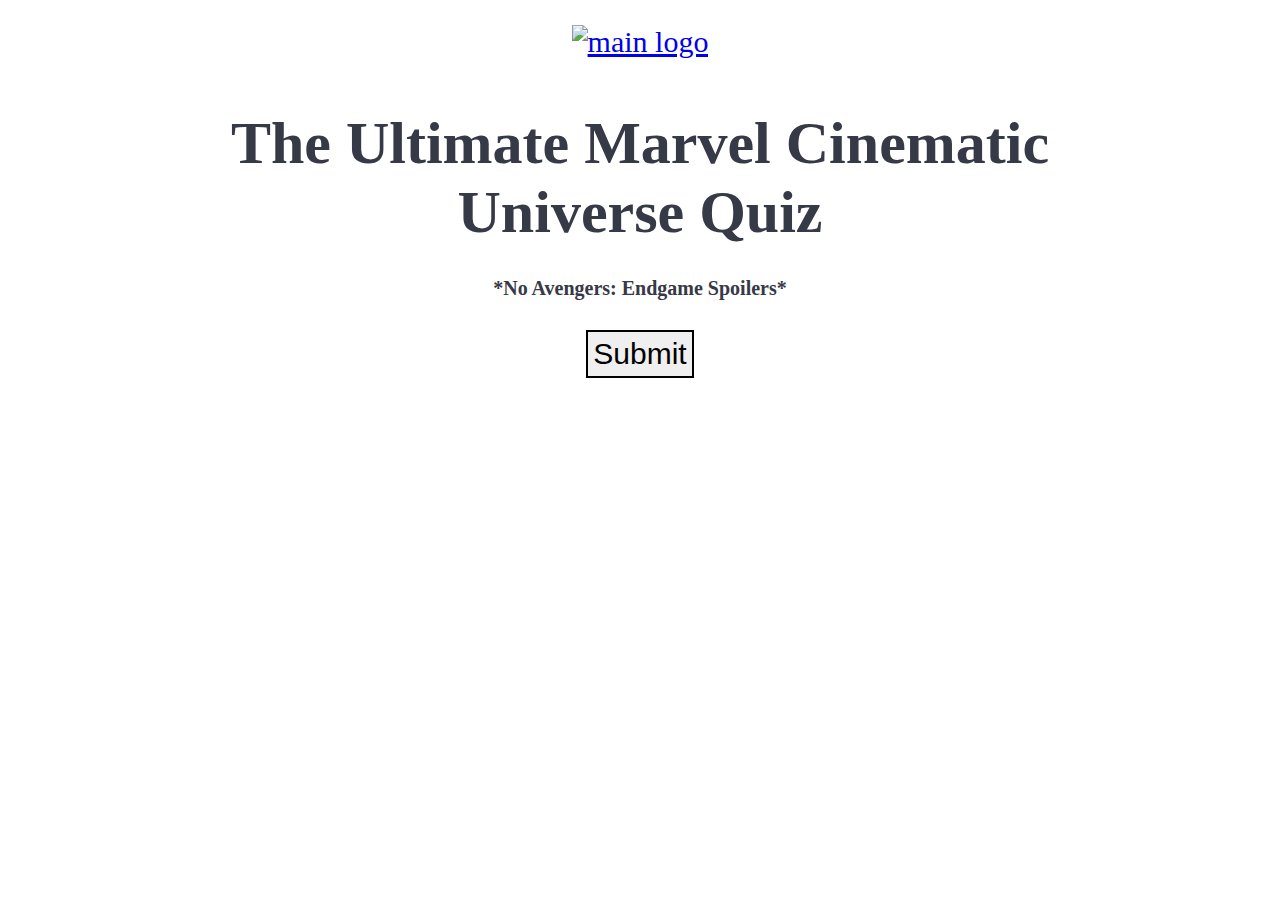
==== index.html @ 05122807 "initial commit" ====
<!DOCTYPE html>
<html lang="en">
<head>
    <meta charset="UTF-8">
    <meta name="viewport" content="width=device-width, initial-scale=1.0">
    <title>Document</title>
    <meta name="description" content="">
    <link href="index.css" rel="stylesheet" type="text/css" />
</head>
<body>
    <header role="banner">
        <a href="index.html">
            <img class="logo" src="" alt="main logo"/>
        </a>
    </header>
    <h1>The Ultimate Marvel Cinematic Universe Quiz</h1>
    <h2>*No Avengers: Endgame Spoilers*</h2>
    <form>
        <label class="">
            <input type="submit" class="submit startQuiz"></input>
        </label>
    </form>
<script src="https://ajax.googleapis.com/ajax/libs/jquery/3.2.1/jquery.min.js"></script>    
<script src="index.js"></script>
</body>
</html>
---- index.css ----
* {
    margin: 0;
    padding: 0;
}

body {
    background-color: #ffffff;
    color: #363946;
    font-size: 30px;
}

header {
    text-align: center;
    margin-bottom: 25px;    
}

header img {
    margin: 25px 0px;
}

header ul {
    display: flex;
    list-style-type: none;
    justify-content: center;
}

header ul li {
    margin-left: 10px;
}

.container {
    margin: auto;
    width: 75%;
    max-width: 600px;
    height: auto;
    border: solid black;
    text-align: center;
}

h1{
    margin: auto;
    text-align: center;
    width: 75%;
}

h2  {
    font-size: 20px;
    padding: 30px 0px;
    text-align: center;
}

.answerOption {
    display: flex;
    justify-content: center;
    border: solid black 2px;
    width: 66%;
    margin: auto;
    margin-bottom: 25px;
    padding: 10px;
}

label {
    display: flex;
    justify-content: center;
}

label input {
    padding: 5px;
}

form {
    margin: auto;
    margin-bottom: 30px;
}

form fieldset{
    margin: auto;
    border: none;
    font-size: 20px;
}


.submit {
    font-size: 30px;
    padding: 5px 5px;
    border: solid black 2px;
}
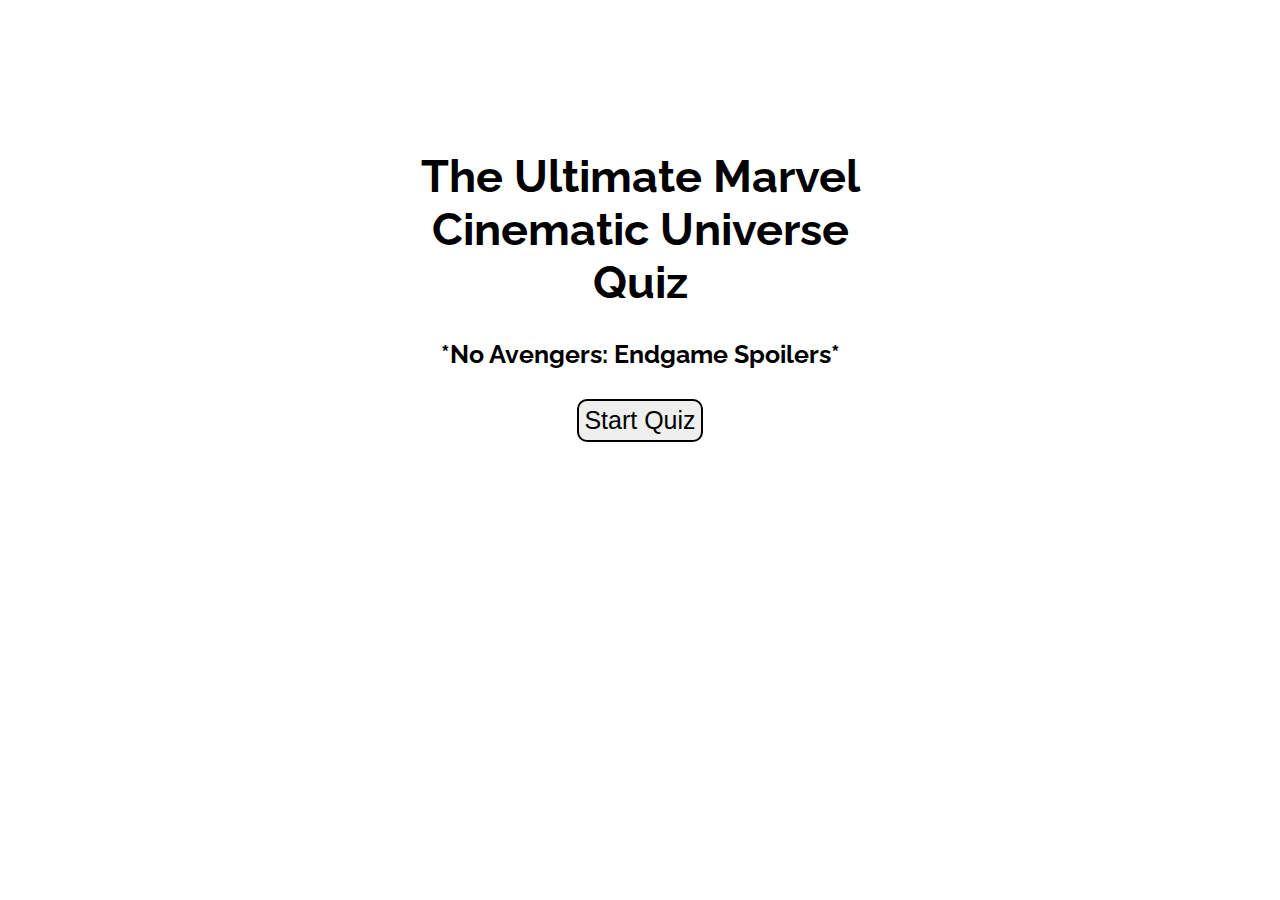
==== commit 3946187d: "Added functionality and styling" ====
--- a/index.html
+++ b/index.html
@@ -1,25 +1,16 @@
 <!DOCTYPE html>
 <html lang="en">
-<head>
-    <meta charset="UTF-8">
-    <meta name="viewport" content="width=device-width, initial-scale=1.0">
-    <title>Document</title>
-    <meta name="description" content="">
-    <link href="index.css" rel="stylesheet" type="text/css" />
-</head>
+    <head>
+        <meta charset="UTF-8">
+        <meta name="viewport" content="width=device-width, initial-scale=1.0">
+        <title>Document</title>
+        <meta name="description" content="">
+        <link href="index.css" rel="stylesheet" type="text/css" />
+        <link href="https://fonts.googleapis.com/css?family=Raleway" rel="stylesheet">
+        
+    </head>
 <body>
-    <header role="banner">
-        <a href="index.html">
-            <img class="logo" src="" alt="main logo"/>
-        </a>
-    </header>
-    <h1>The Ultimate Marvel Cinematic Universe Quiz</h1>
-    <h2>*No Avengers: Endgame Spoilers*</h2>
-    <form>
-        <label class="">
-            <input type="submit" class="submit startQuiz"></input>
-        </label>
-    </form>
+    
 <script src="https://ajax.googleapis.com/ajax/libs/jquery/3.2.1/jquery.min.js"></script>    
 <script src="index.js"></script>
 </body>
--- a/index.css
+++ b/index.css
@@ -1,21 +1,29 @@
 * {
     margin: 0;
     padding: 0;
+    
 }
 
 body {
-    background-color: #ffffff;
-    color: #363946;
+    background-color:grey;
+    color: black;
+    font-family: Raleway, 'Times New Roman', Times, serif;
     font-size: 30px;
+    background: url("content/Avengers6.jpg") center fixed no-repeat;
 }
 
 header {
     text-align: center;
-    margin-bottom: 25px;    
+    margin: 37px 0px;
+        
 }
 
 header img {
-    margin: 25px 0px;
+    margin: auto;
+    height: 80px;
+    background-color: white;
+    border-radius: 25px;
+    margin: 20px 0px 0px 0px;
 }
 
 header ul {
@@ -29,22 +37,33 @@
 }
 
 .container {
-    margin: auto;
+    margin: 50px auto;
     width: 75%;
     max-width: 600px;
     height: auto;
-    border: solid black;
+    border-radius: 10px;
+    text-align: center;
+}
+
+.containerStart {
+    margin: 150px auto;
+    width: 75%;
+    max-width: 600px;
+    height: auto;
+    border-radius: 10px;
     text-align: center;
 }
 
 h1{
-    margin: auto;
+    margin: 25px auto 0px auto;
     text-align: center;
     width: 75%;
+    font-size: 45px;
+    margin-top: 15px;
 }
 
 h2  {
-    font-size: 20px;
+    font-size: 25px;
     padding: 30px 0px;
     text-align: center;
 }
@@ -53,6 +72,7 @@
     display: flex;
     justify-content: center;
     border: solid black 2px;
+    border-radius: 10px;
     width: 66%;
     margin: auto;
     margin-bottom: 25px;
@@ -62,6 +82,7 @@
 label {
     display: flex;
     justify-content: center;
+    cursor: pointer;
 }
 
 label input {
@@ -81,13 +102,42 @@
 
 
 .submit {
-    font-size: 30px;
+    margin-bottom: 25px;
+    font-size: 25px;
     padding: 5px 5px;
     border: solid black 2px;
+    border-radius: 10px;
+    cursor: pointer;
 }
 
+.quizSubmit {
+    background-image: url("content/arrow.svg");
+    margin-bottom: 25px;
+    font-size: 0;
+    height: 70px;
+    width: 70px;
+    border: none;
+    border-radius: 50px;
+}
 
+.answerOption:hover {
+    background-color: black;
+    color: white;
+  }
 
+.answerOption:checked {
+    background-color: black;
+    color: white;
+}
 
+input[type=radio] {
+    opacity: 0;
+    position: absolute;
 
+}
+
+input[type=radio]:checked + label {
+    background-color: black;
+    color: white;
+}
   